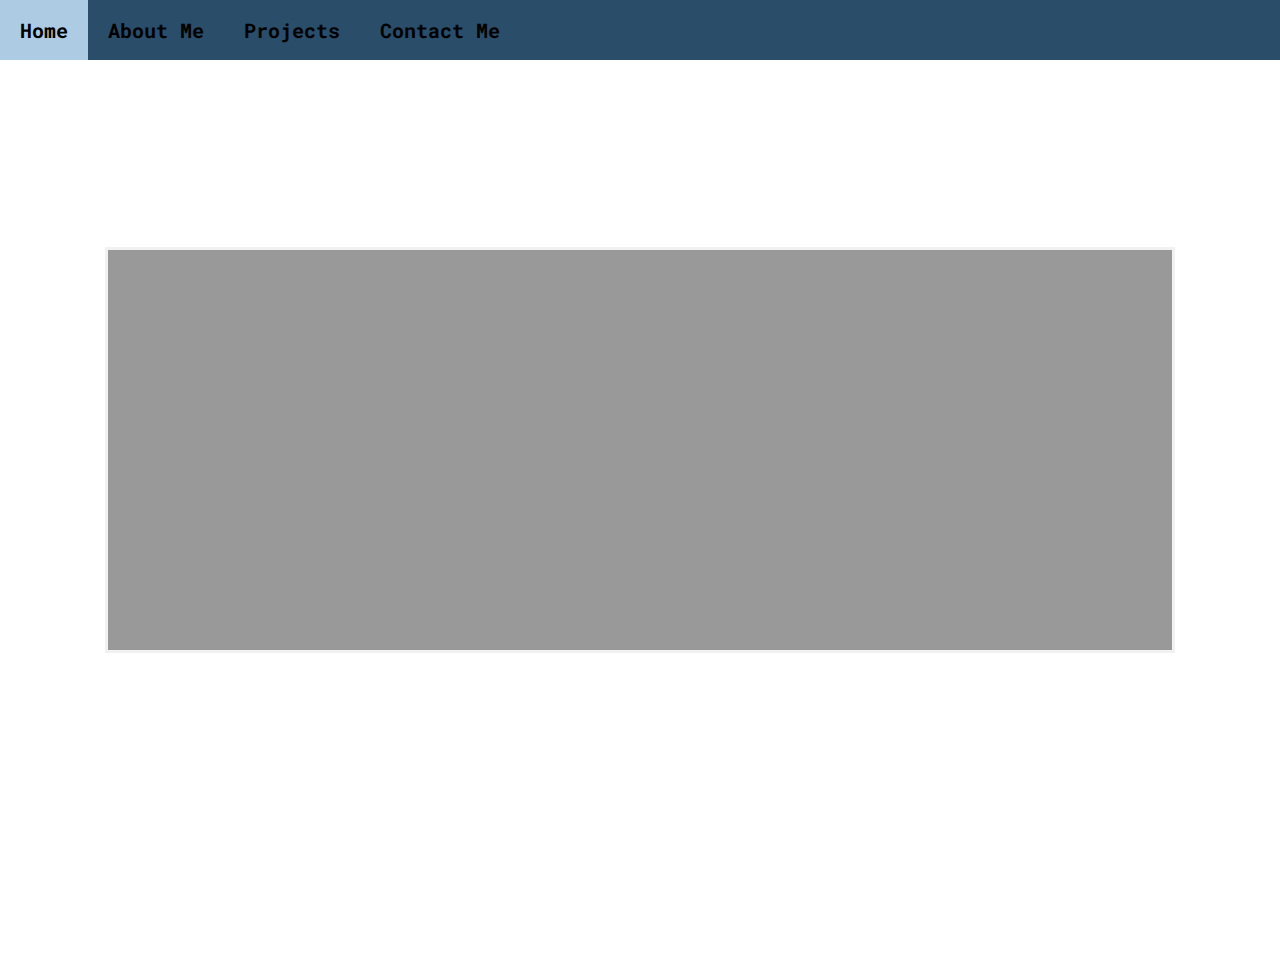
==== index.html @ bdbf5b3c "Rename home.html to index.html" ====
<!DOCTYPE html>
<html>
    <head>
        <link rel="stylesheet" href="styles.css">
        <meta charset="UTF-8">
        <meta name="viewport" content="width=device-width, initial-scale=1">
        <meta name="description" content="Zhan Peng's Project Space">
        <meta name="author" content="Lee Zhan Peng">        
        <title>About Me - Zhan Peng</title>
    </head>
    <body>
        <header>
            <ul>
                <li><a href="home.html" style="font-size:20px">Home</a></li>
                <li><a href="aboutme.html" style="font-size:20px">About Me</a></li>
                <li class="dropdown"><a href="#" class="dropbtn" style="font-size:20px">Projects</a>
                    <div class="dropdown-content">
                        <a href="#">Project1</a>
                        <a href="#">Project2</a>
                        <a href="#">Project3</a>
                    </div>
                </li>
                <li><a href="#" style="font-size:20px">Contact Me</a></li>
            </ul>
        </header>
        <div class="bg-image"></div>
        <div class="bg-text">
            <h1 class="fade-in-text" style="font-size:100px">I am Zhan Peng</h1>
            <h2 class="fade-in-text delay" style="font-size:50px;">Welcome to my Project Space</h2>
        </div>
        <main>
            
        </main>
        <footer>

        </footer>
    </body>
</html>
---- styles.css ----
@import url('https://fonts.googleapis.com/css2?family=Roboto+Mono&display=swap');

ul {
    font-weight: 1000;
    height:60px;
    list-style-type: none;
    margin: 0;
    padding: 0;
    overflow: hidden;
    background-color: #2a4d69;
    font-family: 'Roboto Mono', monospace;
}
  
li {
    float: left;
    font-size:20px
}
  
li a, .dropbtn {
    display: inline-block;
    color: black;
    text-align: center;
    padding: 17px 20px;
    text-decoration: none;
}
  
li a:hover, .dropdown:hover .dropbtn {
    background-color: #adcbe3;
    -webkit-transition: background-color 0.2s linear;
    -ms-transition: background-color 0.2s linear;
    transition: background-color 0.2s linear;
}
  
li.dropdown {
    display: inline-block;
}
  
.dropdown-content {
    -webkit-animation: fading ease-in 0.2s;
    animation: fading ease-in 0.2s;
    -webkit-animation-fill-mode: forwards;
    animation-fill-mode: forwards;
    -webkit-animation-duration: 0.2s;
    animation-duration: 0.2s;
    display: none;
    position: absolute;
    background-color: #f9f9f9;
    min-width: 160px;
    box-shadow: 0px 8px 16px 0px rgba(0,0,0,0.2);
    z-index: 999;
}
  
.dropdown-content a {
    font-size:15px;
    color: black;
    padding: 12px 14px;
    text-decoration: none;
    display: block;
    text-align: left;
}
  
.dropdown-content a:hover {background-color: #f1f1f1;}
  
.dropdown:hover .dropdown-content {
    display: block;
}

body, html {
    height: 100%;
    margin: 0;
}

.bg-image {
    /* The image used */
    background-image: url("bg.jpg");
    
    /* Add the blur effect */
    filter: blur(3px);
    -webkit-filter: blur(3px);
    
    /* Full height */
    height: 100%;
    
    /* Center and scale the image nicely */
    background-position: center;
    background-repeat: no-repeat;
    background-size: cover;
    background-attachment: fixed;

}
.bg-text {
    font-family: Garamond;
    background-color: rgb(0,0,0); /* Fallback color */
    background-color: rgba(0,0,0, 0.4); /* Black w/opacity/see-through */
    color: white;
    font-weight: bold;
    border: 3px solid #f1f1f1;
    position: absolute;
    top: 50%;
    left: 50%;
    transform: translate(-50%, -50%);
    z-index: 2;
    width: 80%;
    height: 40%;
    padding: 20px;
    text-align: center;
}
.bg-layer {
    font-family: Garamond;
    background-color: rgb(0,0,0); /* Fallback color */
    background-color: rgba(0,0,0, 0.4); /* Black w/opacity/see-through */
    color: white;
    font-weight: bold;
    border: 3px solid #f1f1f1;
    position: absolute;
    top: 50%;
    left: 50%;
    transform: translate(-50%, -50%);
    z-index: 2;
    width: 80%;
    height: 40%;
    padding: 20px;
    text-align: center;
}
.centered-items {
    position: absolute;
    top: 16%;
    left: 5%;
    z-index: 2;
    text-align: center;
}
.intro-text {
    font-family: monospace;
    position: absolute;
    top: 10%;
    left: 30%;
}

.sub-text {
    font-family: monospace;
    position: absolute;
    top: 50%;
    left: 30%;
}
.fade-in-text {
    opacity: 0;
    -webkit-animation: fading ease-in 2s;
    animation: fading ease-in 2s;
    -webkit-animation-fill-mode: forwards;
    animation-fill-mode: forwards;
    -webkit-animation-duration: 2s;
    animation-duration: 2s;
  }
  
.fade-in-text.delay {
    -webkit-animation-delay: 2s;
    animation-delay: 2s
}
@-webkit-keyframes fading {
    from {opacity: 0;}
    to {opacity: 1;}
}
@-moz-keyframes fading {
    from {opacity: 0;}
    to {opacity: 1;}
}

@keyframes fading {
    from {opacity: 0;}
    to {opacity: 1;}
}

.round-border {
    border-radius: 50%;
    border-color: black;
    border-width: 5px;
    border-style: solid;
}
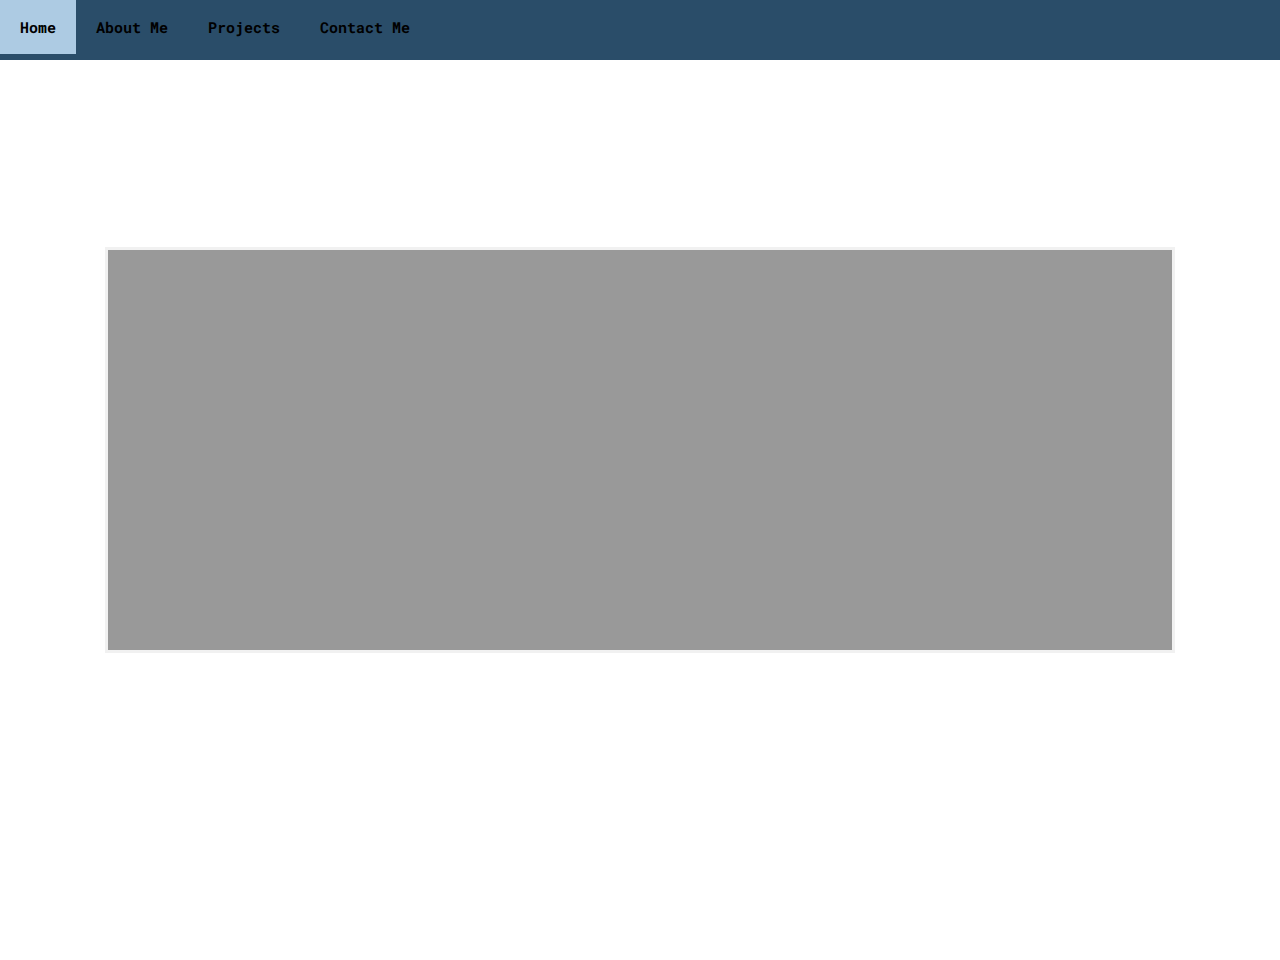
==== commit 9f0930a3: "Update index.html" ====
--- a/index.html
+++ b/index.html
@@ -11,22 +11,22 @@
     <body>
         <header>
             <ul>
-                <li><a href="home.html" style="font-size:20px">Home</a></li>
-                <li><a href="aboutme.html" style="font-size:20px">About Me</a></li>
-                <li class="dropdown"><a href="#" class="dropbtn" style="font-size:20px">Projects</a>
+                <li><a href="index.html" style="font-size:15px">Home</a></li>
+                <li><a href="aboutme.html" style="font-size:15px">About Me</a></li>
+                <li class="dropdown"><a href="#" class="dropbtn" style="font-size:15px">Projects</a>
                     <div class="dropdown-content">
                         <a href="#">Project1</a>
                         <a href="#">Project2</a>
                         <a href="#">Project3</a>
                     </div>
                 </li>
-                <li><a href="#" style="font-size:20px">Contact Me</a></li>
+                <li><a href="#" style="font-size:15px">Contact Me</a></li>
             </ul>
         </header>
         <div class="bg-image"></div>
         <div class="bg-text">
-            <h1 class="fade-in-text" style="font-size:100px">I am Zhan Peng</h1>
-            <h2 class="fade-in-text delay" style="font-size:50px;">Welcome to my Project Space</h2>
+            <h1 class="fade-in-text" style="font-size: 5vw">I am Zhan Peng</h1>
+            <h2 class="fade-in-text delay" style="font-size:4vw;">Welcome to my Project Space</h2>
         </div>
         <main>
             
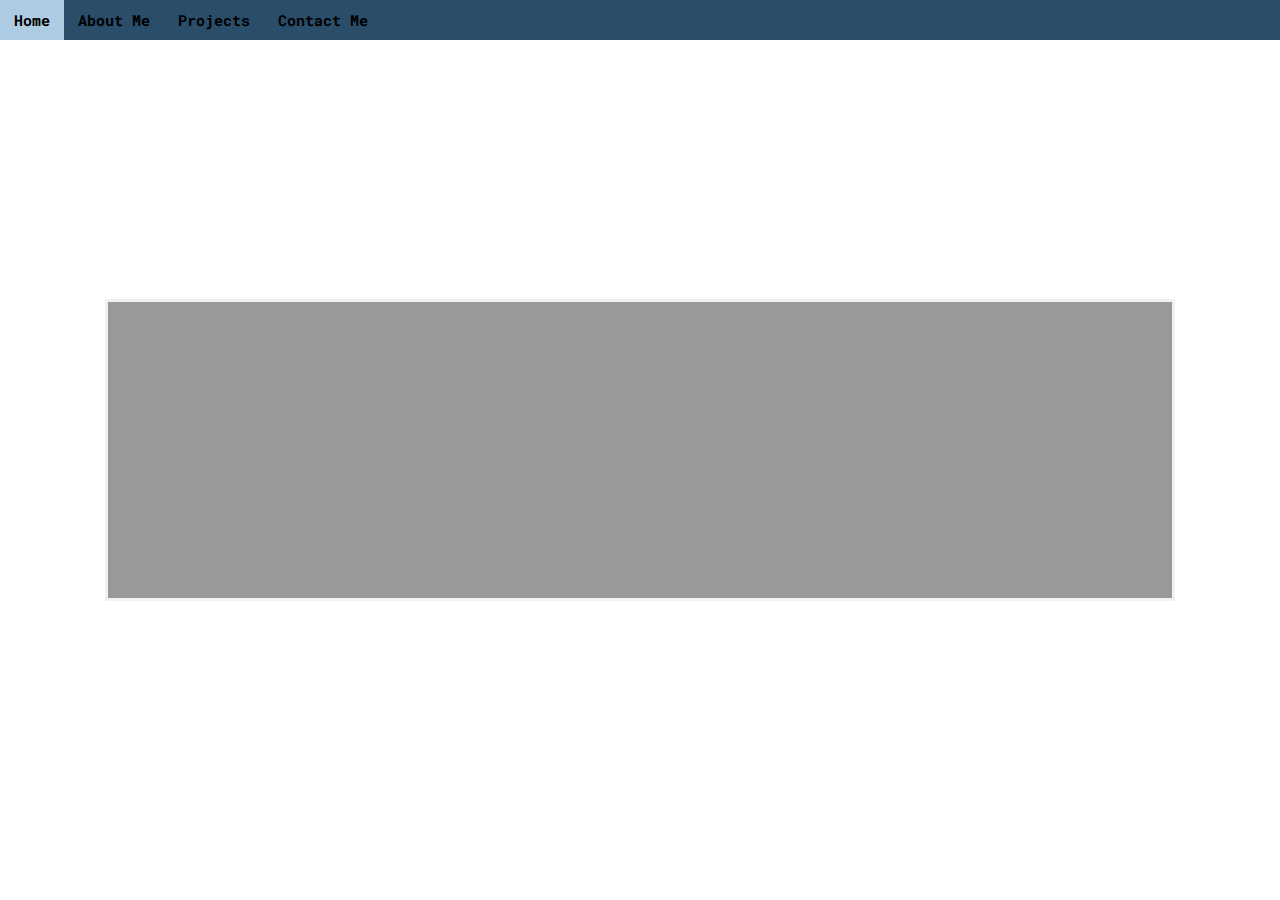
==== commit d24fa03d: "Update index.html" ====
--- a/index.html
+++ b/index.html
@@ -11,19 +11,19 @@
     <body>
         <header>
             <ul>
-                <li><a href="index.html" style="font-size:15px">Home</a></li>
-                <li><a href="aboutme.html" style="font-size:15px">About Me</a></li>
-                <li class="dropdown"><a href="#" class="dropbtn" style="font-size:15px">Projects</a>
+                <li><a href="index.html" class="nav-size">Home</a></li>
+                <li><a href="aboutme.html" class="nav-size">About Me</a></li>
+                <li class="dropdown"><a href="#" class="dropbtn nav-size">Projects</a>
                     <div class="dropdown-content">
                         <a href="#">Project1</a>
                         <a href="#">Project2</a>
                         <a href="#">Project3</a>
                     </div>
                 </li>
-                <li><a href="#" style="font-size:15px">Contact Me</a></li>
+                <li><a href="#" class="nav-size">Contact Me</a></li>
             </ul>
         </header>
-        <div class="bg-image"></div>
+        <div class="bg-image" style=" height: 95%;"></div>
         <div class="bg-text">
             <h1 class="fade-in-text" style="font-size: 5vw">I am Zhan Peng</h1>
             <h2 class="fade-in-text delay" style="font-size:4vw;">Welcome to my Project Space</h2>
--- a/styles.css
+++ b/styles.css
@@ -1,14 +1,19 @@
 @import url('https://fonts.googleapis.com/css2?family=Roboto+Mono&display=swap');
+p {
+    margin: 0;
+    color: white;
+}
 
 ul {
     font-weight: 1000;
-    height:60px;
+    height:40px;
     list-style-type: none;
     margin: 0;
     padding: 0;
     overflow: hidden;
     background-color: #2a4d69;
     font-family: 'Roboto Mono', monospace;
+    
 }
   
 li {
@@ -20,7 +25,7 @@
     display: inline-block;
     color: black;
     text-align: center;
-    padding: 17px 20px;
+    padding: 10px 14px;
     text-decoration: none;
 }
   
@@ -72,20 +77,15 @@
 
 .bg-image {
     /* The image used */
-    background-image: url("bg.jpg");
-    
-    /* Add the blur effect */
-    filter: blur(3px);
-    -webkit-filter: blur(3px);
-    
-    /* Full height */
-    height: 100%;
+    background-image: url("images/bg.jpg");
     
     /* Center and scale the image nicely */
     background-position: center;
     background-repeat: no-repeat;
     background-size: cover;
     background-attachment: fixed;
+    position: relative;
+    z-index: -10;
 
 }
 .bg-text {
@@ -99,49 +99,14 @@
     top: 50%;
     left: 50%;
     transform: translate(-50%, -50%);
-    z-index: 2;
+    z-index: -5;
     width: 80%;
-    height: 40%;
+    height: 20vw;
     padding: 20px;
     text-align: center;
 }
-.bg-layer {
-    font-family: Garamond;
-    background-color: rgb(0,0,0); /* Fallback color */
-    background-color: rgba(0,0,0, 0.4); /* Black w/opacity/see-through */
-    color: white;
-    font-weight: bold;
-    border: 3px solid #f1f1f1;
-    position: absolute;
-    top: 50%;
-    left: 50%;
-    transform: translate(-50%, -50%);
-    z-index: 2;
-    width: 80%;
-    height: 40%;
-    padding: 20px;
-    text-align: center;
-}
-.centered-items {
-    position: absolute;
-    top: 16%;
-    left: 5%;
-    z-index: 2;
-    text-align: center;
-}
-.intro-text {
-    font-family: monospace;
-    position: absolute;
-    top: 10%;
-    left: 30%;
-}
-
-.sub-text {
-    font-family: monospace;
-    position: absolute;
-    top: 50%;
-    left: 30%;
-}
+
+
 .fade-in-text {
     opacity: 0;
     -webkit-animation: fading ease-in 2s;
@@ -175,4 +140,151 @@
     border-color: black;
     border-width: 5px;
     border-style: solid;
-}+}
+
+@media (min-width: 993px) {
+    .intro-text {
+        font-family: monospace;
+        position: absolute;
+        top: 15%;
+        left: 40%;
+        font-size: 1vw;
+        width: 40vw
+    }
+    .sub-text1 {
+        font-family: monospace;
+        position: absolute;
+        top: 55%;
+        left: 36%;
+        font-size: 1vw;
+        width: 40vw;
+        left: 15%;
+        transform: translateX(-15%);
+    }
+    .sub-text2 {
+        font-family: monospace;
+        position: absolute;
+        top: 55%;
+        left: 56%;
+        font-size: 1vw;
+        width: 40vw;
+        left: 85%;
+        transform: translateX(-85%);
+    }
+    .centered-items {
+        position: absolute;
+        top: 8%;
+        left: 10%;
+        z-index: 2;
+        text-align: center;
+        width: 20vw
+    }
+    .nav-size {
+        font-size: 15px;
+    }
+    .header {
+        font-size: 3vw;
+    }
+
+    .title {
+        font-size: 2vw;
+    }
+}
+
+@media (min-width: 577px) and (max-width: 992px) {
+    .intro-text {
+        font-family: monospace;
+        position: absolute;
+        top: 30%;
+        font-size: 2vw;
+        left: 50%;
+        transform: translateX(-50%);
+        width: 55vw
+    }
+    .sub-text1 {
+        font-family: monospace;
+        position: absolute;
+        top: 60%;
+        font-size: 2vw;
+        left: 15%;
+        transform: translateX(-15%);
+        width: 35vw
+
+    }
+    .sub-text2 {
+        font-family: monospace;
+        position: absolute;
+        top: 60%;
+        font-size: 2vw;
+        left: 85%;
+        transform: translateX(-85%);
+        width: 35vw
+    }
+    .centered-items {
+        position: absolute;
+        top: 8%;
+        z-index: 2;
+        width: 15vw;
+        left: 50%;
+        transform: translateX(-50%);
+    }
+    .nav-size {
+        font-size: 15px;
+    }
+    .header {
+        font-size: 4vw;
+    }
+
+    .title {
+        font-size: 3vw;
+    }
+}
+
+@media (max-width: 576px) {
+    .intro-text {
+        font-family: monospace;
+        position: absolute;
+        top: 35%;
+        font-size: 3vw;
+        left: 50%;
+        transform: translateX(-50%);
+        width: 55vw
+    }
+    .sub-text1 {
+        font-family: monospace;
+        position: absolute;
+        top: 58%;
+        font-size: 3vw;
+        left: 50%;
+        transform: translateX(-50%);
+        width: 55vw
+    }
+    .sub-text2 {
+        font-family: monospace;
+        position: absolute;
+        top: 90%;
+        font-size: 3vw;
+        left: 50%;
+        transform: translateX(-50%);
+        width: 55vw
+    }
+    .centered-items {
+        position: absolute;
+        top: 8%;
+        z-index: 2;
+        width: 30vw;
+        left: 50%;
+        transform: translateX(-50%);
+    }
+    .nav-size {
+        font-size: 12px;
+    }
+    
+    .header {
+        font-size: 5vw;
+    }
+
+    .title {
+        font-size: 4vw;
+    }
+}
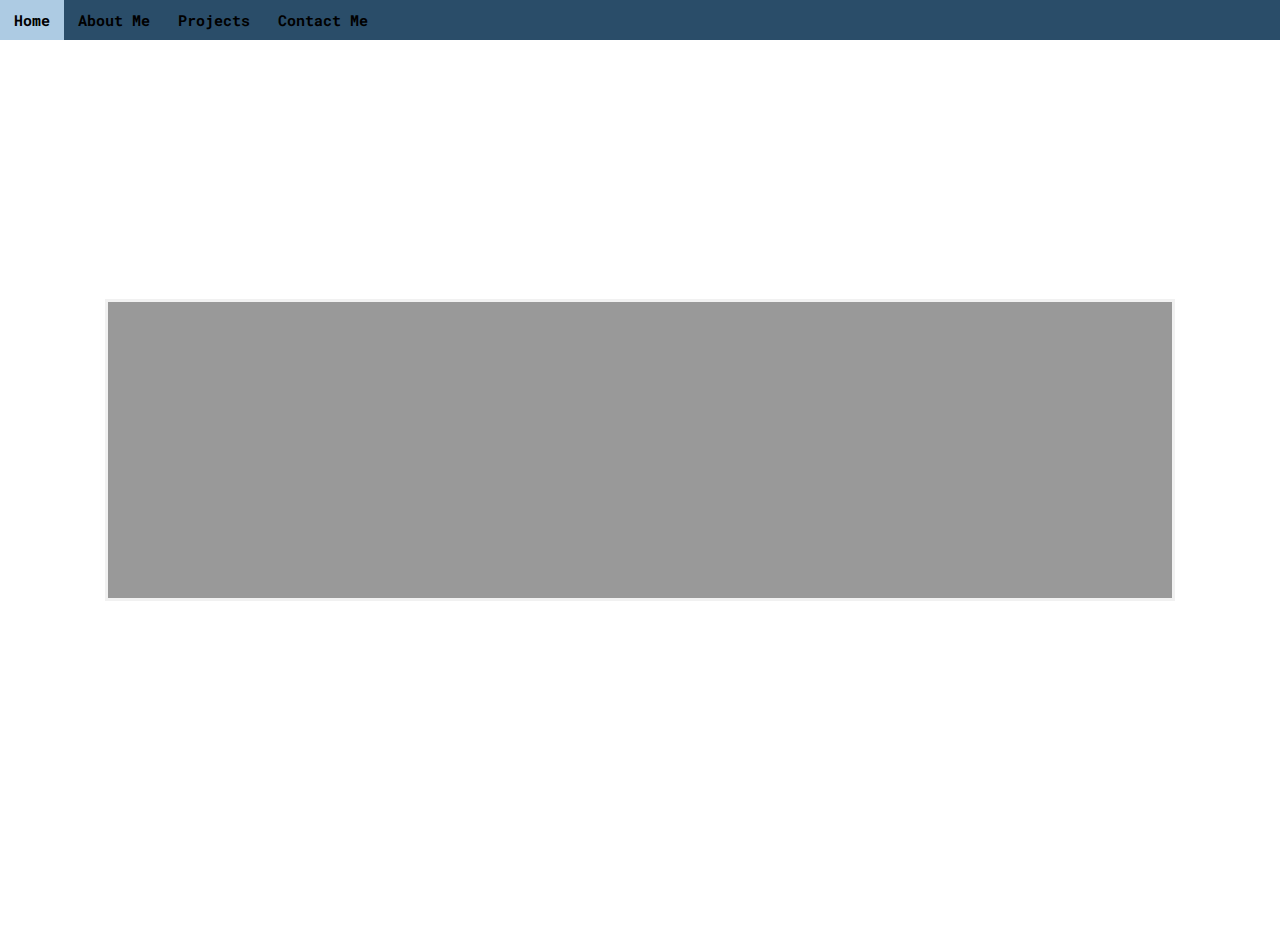
==== commit ff7a9696: "Update index.html" ====
--- a/index.html
+++ b/index.html
@@ -23,7 +23,7 @@
                 <li><a href="#" class="nav-size">Contact Me</a></li>
             </ul>
         </header>
-        <div class="bg-image" style=" height: 95%;"></div>
+        <div class="bg-image" style=" height: 100%;"></div>
         <div class="bg-text">
             <h1 class="fade-in-text" style="font-size: 5vw">I am Zhan Peng</h1>
             <h2 class="fade-in-text delay" style="font-size:4vw;">Welcome to my Project Space</h2>
--- a/styles.css
+++ b/styles.css
@@ -1,4 +1,5 @@
 @import url('https://fonts.googleapis.com/css2?family=Roboto+Mono&display=swap');
+
 p {
     margin: 0;
     color: white;
@@ -76,10 +77,8 @@
 }
 
 .bg-image {
-    /* The image used */
     background-image: url("images/bg.jpg");
     
-    /* Center and scale the image nicely */
     background-position: center;
     background-repeat: no-repeat;
     background-size: cover;
@@ -90,8 +89,8 @@
 }
 .bg-text {
     font-family: Garamond;
-    background-color: rgb(0,0,0); /* Fallback color */
-    background-color: rgba(0,0,0, 0.4); /* Black w/opacity/see-through */
+    background-color: rgb(0,0,0);
+    background-color: rgba(0,0,0, 0.4);
     color: white;
     font-weight: bold;
     border: 3px solid #f1f1f1;
@@ -145,39 +144,39 @@
 @media (min-width: 993px) {
     .intro-text {
         font-family: monospace;
-        position: absolute;
-        top: 15%;
-        left: 40%;
+        position: relative;
+        left: 50%;
+        transform: translateX(-50%);
         font-size: 1vw;
-        width: 40vw
+        width: 55vw
     }
     .sub-text1 {
         font-family: monospace;
-        position: absolute;
-        top: 55%;
-        left: 36%;
+        position: relative;
+        left: 50%;
+        transform: translateX(-50%);
         font-size: 1vw;
-        width: 40vw;
-        left: 15%;
-        transform: translateX(-15%);
+        width: 35vw;
+        margin-top: 2vh;
     }
     .sub-text2 {
         font-family: monospace;
-        position: absolute;
-        top: 55%;
-        left: 56%;
+        position: relative;
+        left: 50%;
+        transform: translateX(-50%);
         font-size: 1vw;
-        width: 40vw;
-        left: 85%;
-        transform: translateX(-85%);
+        width: 35vw;
+        margin-top: 2vh;
     }
     .centered-items {
-        position: absolute;
+        position: relative;
         top: 8%;
-        left: 10%;
+        left: 50%;
+        transform: translateX(-50%);
         z-index: 2;
         text-align: center;
-        width: 20vw
+        width: 10vw;
+        margin-top: 2vh;
     }
     .nav-size {
         font-size: 15px;
@@ -194,8 +193,7 @@
 @media (min-width: 577px) and (max-width: 992px) {
     .intro-text {
         font-family: monospace;
-        position: absolute;
-        top: 30%;
+        position: relative;
         font-size: 2vw;
         left: 50%;
         transform: translateX(-50%);
@@ -203,30 +201,30 @@
     }
     .sub-text1 {
         font-family: monospace;
-        position: absolute;
-        top: 60%;
-        font-size: 2vw;
-        left: 15%;
-        transform: translateX(-15%);
-        width: 35vw
+        position: relative;
+        font-size: 2vw;
+        left: 50%;
+        transform: translateX(-50%);
+        width: 40vw;
+        margin-top: 2vh;
 
     }
     .sub-text2 {
         font-family: monospace;
-        position: absolute;
-        top: 60%;
-        font-size: 2vw;
-        left: 85%;
-        transform: translateX(-85%);
-        width: 35vw
+        position: relative;
+        font-size: 2vw;
+        left: 50%;
+        transform: translateX(-50%);
+        width: 40vw;
+        margin-top: 2vh;
     }
     .centered-items {
-        position: absolute;
-        top: 8%;
+        position: relative;
+        left: 50%;
+        transform: translateX(-50%);
         z-index: 2;
+        text-align: center;
         width: 15vw;
-        left: 50%;
-        transform: translateX(-50%);
     }
     .nav-size {
         font-size: 15px;
@@ -243,38 +241,41 @@
 @media (max-width: 576px) {
     .intro-text {
         font-family: monospace;
-        position: absolute;
-        top: 35%;
-        font-size: 3vw;
-        left: 50%;
-        transform: translateX(-50%);
-        width: 55vw
+        position: relative;
+        font-size: 3vw;
+        left: 50%;
+        transform: translateX(-50%);
+        width: 70vw;
+        z-index: -9;
     }
     .sub-text1 {
         font-family: monospace;
-        position: absolute;
-        top: 58%;
-        font-size: 3vw;
-        left: 50%;
-        transform: translateX(-50%);
-        width: 55vw
+        position: relative;
+        font-size: 3vw;
+        left: 50%;
+        transform: translateX(-50%);
+        width: 60vw;
+        z-index: -9;
+        margin-top: 2vh;
     }
     .sub-text2 {
         font-family: monospace;
-        position: absolute;
-        top: 90%;
-        font-size: 3vw;
-        left: 50%;
-        transform: translateX(-50%);
-        width: 55vw
+        position: relative;
+        font-size: 3vw;
+        left: 50%;
+        transform: translateX(-50%);
+        width: 55vw;
+        z-index: -9;
+        margin-top: 2vh;
     }
     .centered-items {
-        position: absolute;
-        top: 8%;
+        position: relative;
         z-index: 2;
-        width: 30vw;
-        left: 50%;
-        transform: translateX(-50%);
+        width: 55vw;
+        left: 50%;
+        transform: translateX(-50%);
+        z-index: -9;
+        margin-top: 2vh;
     }
     .nav-size {
         font-size: 12px;
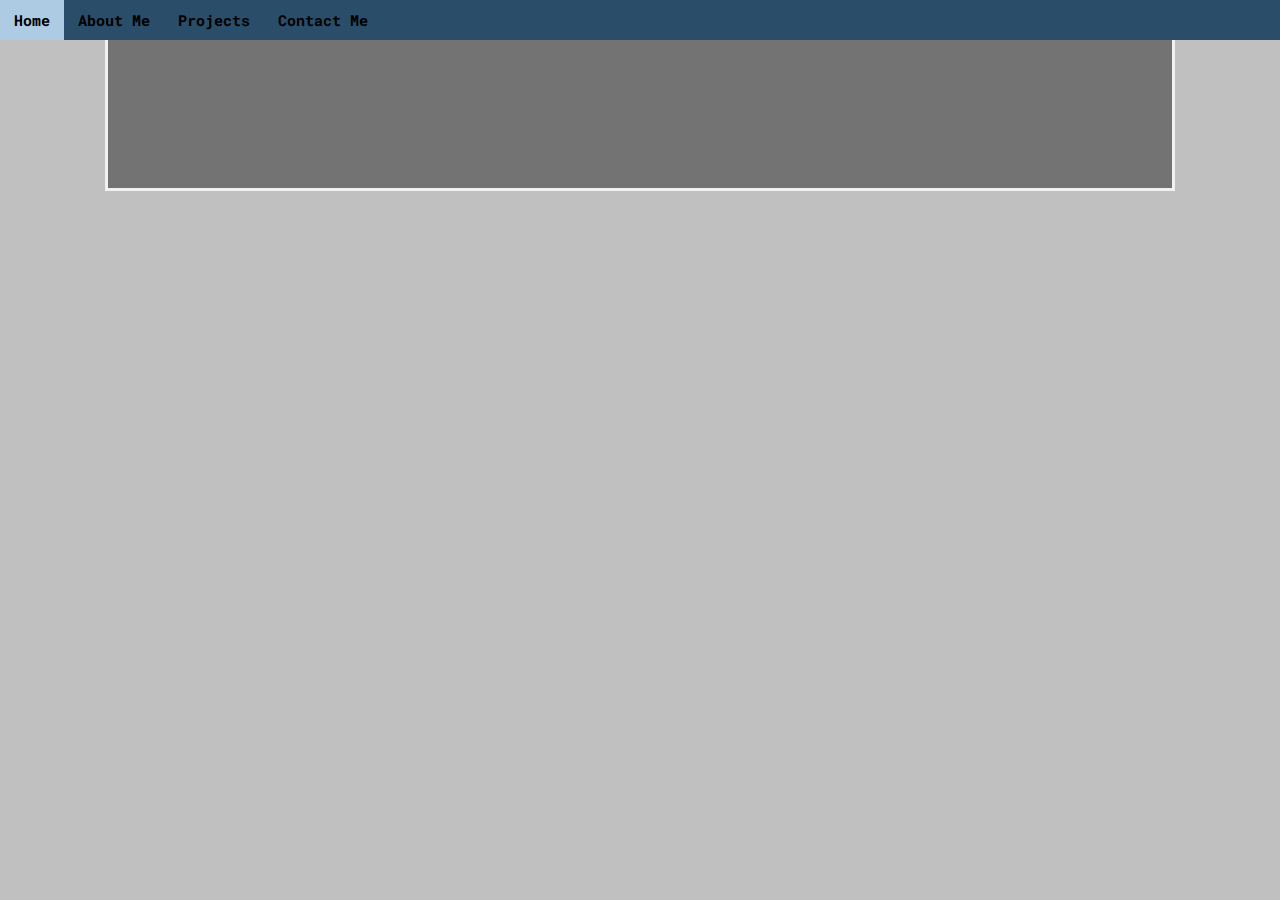
==== commit 5bb510e4: "Update index.html" ====
--- a/index.html
+++ b/index.html
@@ -6,10 +6,10 @@
         <meta name="viewport" content="width=device-width, initial-scale=1">
         <meta name="description" content="Zhan Peng's Project Space">
         <meta name="author" content="Lee Zhan Peng">        
-        <title>About Me - Zhan Peng</title>
+        <title>Project Space - Zhan Peng</title>
     </head>
-    <body>
-        <header>
+    <body style="background-color: rgb(192, 192, 192); position: relative;">
+        <header style="position: sticky; top: 0; left: 0; z-index: 10;">
             <ul>
                 <li><a href="index.html" class="nav-size">Home</a></li>
                 <li><a href="aboutme.html" class="nav-size">About Me</a></li>
@@ -20,19 +20,14 @@
                         <a href="#">Project3</a>
                     </div>
                 </li>
-                <li><a href="#" class="nav-size">Contact Me</a></li>
+                <li><a href="contactme.html" class="nav-size">Contact Me</a></li>
             </ul>
         </header>
-        <div class="bg-image" style=" height: 100%;"></div>
-        <div class="bg-text">
-            <h1 class="fade-in-text" style="font-size: 5vw">I am Zhan Peng</h1>
-            <h2 class="fade-in-text delay" style="font-size:4vw;">Welcome to my Project Space</h2>
+        <div class="bg-image">
+            <div class="bg-text">
+                <h1 class="fade-in-text" style="font-size: 5vw">I am Zhan Peng</h1>
+                <h2 class="fade-in-text delay" style="font-size:4vw;">Welcome to my Project Space</h2>
+            </div>
         </div>
-        <main>
-            
-        </main>
-        <footer>
-
-        </footer>
     </body>
 </html>
--- a/styles.css
+++ b/styles.css
@@ -254,7 +254,7 @@
         font-size: 3vw;
         left: 50%;
         transform: translateX(-50%);
-        width: 60vw;
+        width: 55vw;
         z-index: -9;
         margin-top: 2vh;
     }
@@ -271,7 +271,7 @@
     .centered-items {
         position: relative;
         z-index: 2;
-        width: 55vw;
+        width: 20vw;
         left: 50%;
         transform: translateX(-50%);
         z-index: -9;
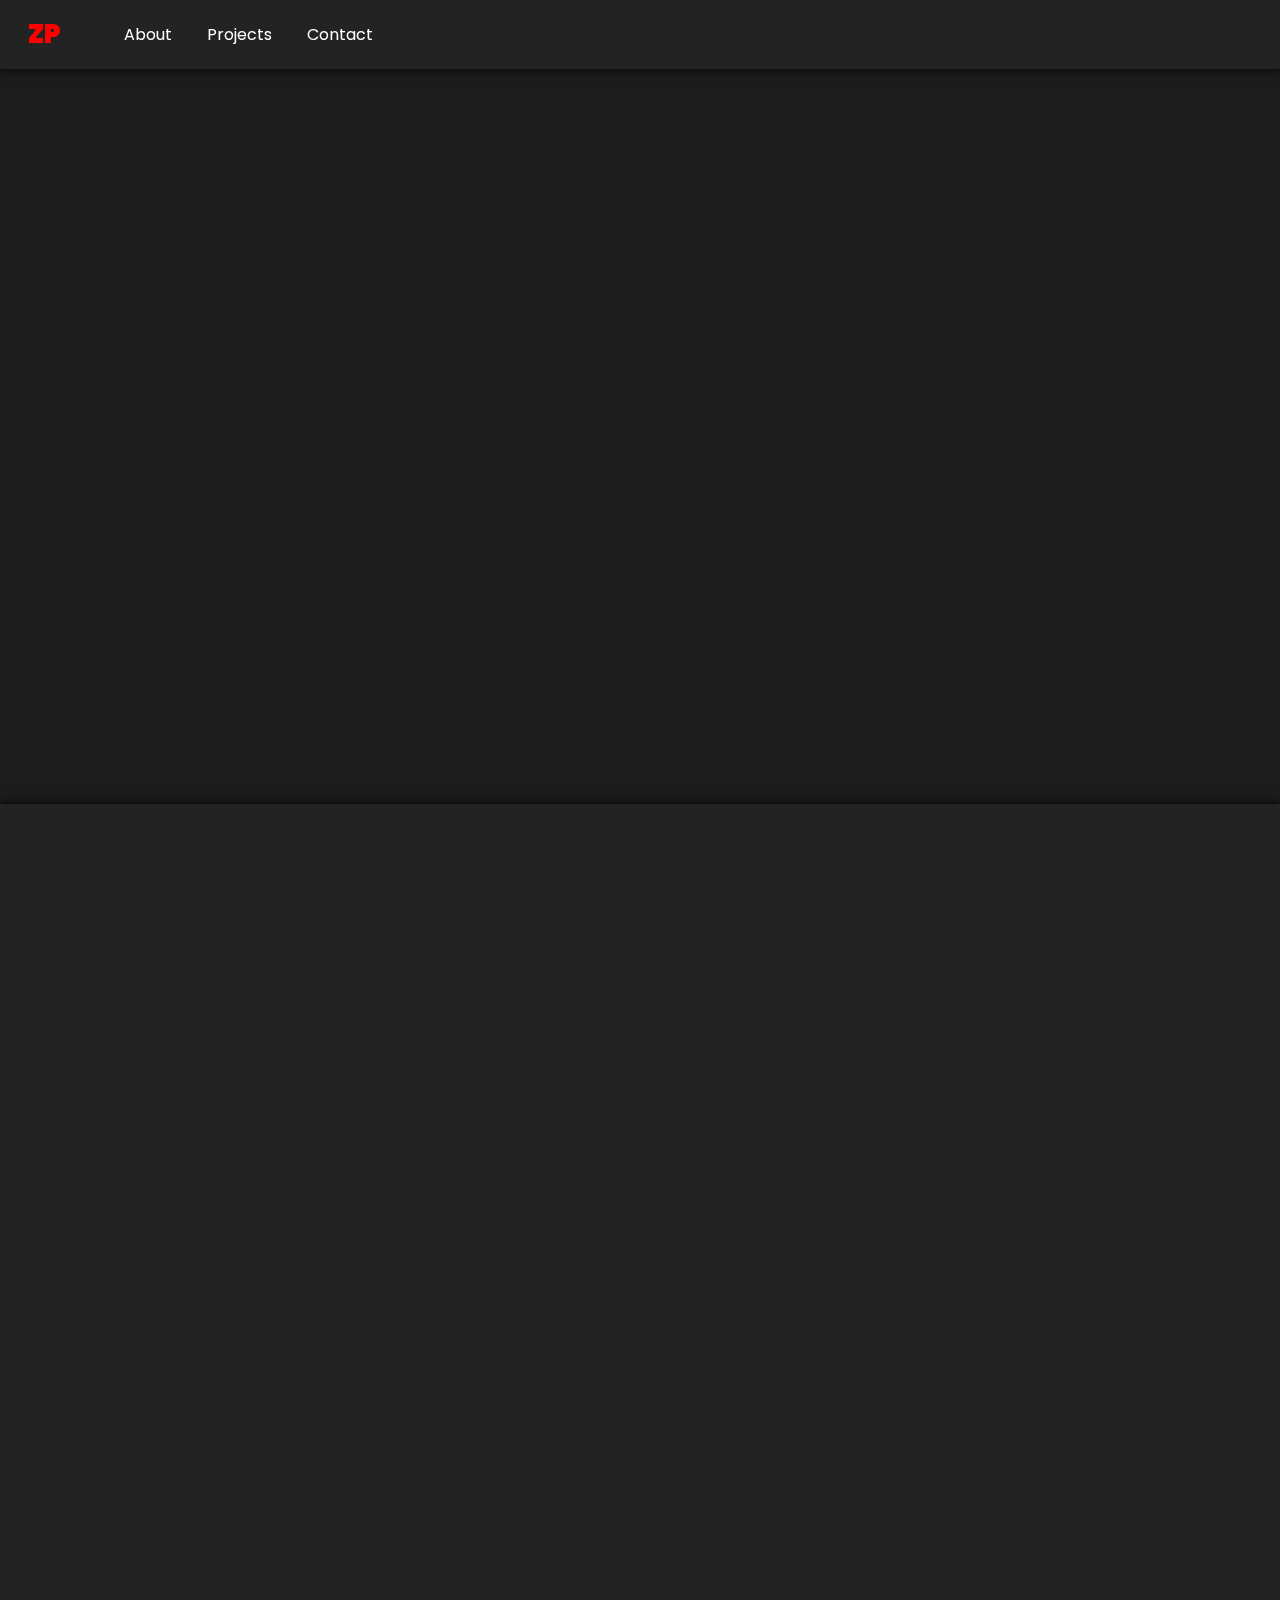
==== commit e01428b6: "Add files via upload" ====
--- a/index.html
+++ b/index.html
@@ -1,32 +1,64 @@
 <!DOCTYPE html>
 <html>
     <head>
-        <link rel="stylesheet" href="styles.css">
         <meta charset="UTF-8">
-        <meta name="viewport" content="width=device-width, initial-scale=1">
+        <meta http-equiv="X-UA=Compatible" content="IE=edge">
+        <meta name="viewport" content="width=device-width, initial-scale=1.0">
         <meta name="description" content="Zhan Peng's Project Space">
         <meta name="author" content="Lee Zhan Peng">        
         <title>Project Space - Zhan Peng</title>
+
+        <link rel="stylesheet" href="navbar.css">
+        <link rel="stylesheet" href="index.css">
+        <script src="index.js"></script>
     </head>
-    <body style="background-color: rgb(192, 192, 192); position: relative;">
-        <header style="position: sticky; top: 0; left: 0; z-index: 10;">
-            <ul>
-                <li><a href="index.html" class="nav-size">Home</a></li>
-                <li><a href="aboutme.html" class="nav-size">About Me</a></li>
-                <li class="dropdown"><a href="#" class="dropbtn nav-size">Projects</a>
-                    <div class="dropdown-content">
-                        <a href="#">Project1</a>
-                        <a href="#">Project2</a>
-                        <a href="#">Project3</a>
+
+    <body>
+        <ul class="navbar">
+            <li class="logo"><a href="index.html" class="nav-txt">ZP</a></li>
+            <a href="#introduction" class="nav-btn"><li class="nav-txt">About</li></a>
+            <a href="#" class="nav-btn"><li class="nav-txt">Projects</li></a>
+            <a href="#" class="nav-btn"><li class="nav-txt">Contact</li></a>
+        </ul>
+        <div class="frontpage">
+            <div class="frontpage-content slow-scroll">
+                <div class="photo">
+                    <img class="opening-image" src="images/Portrait.jpg">
+                </div>
+                <div class="opening-text">
+                    <p style="font-weight: 300;">Hello, I am</p>
+                    <p style="font-weight: 600;">Lee Zhan Peng</p>
+                </div>
+                <div class="look-bar"></div>
+            </div>
+        </div>
+
+        <div class="introduction" id="introduction">
+            <svg class="arrows">
+                <path class="a1" d="M0 0 L30 32 L60 0"></path>
+                <path class="a2" d="M0 20 L30 52 L60 20"></path>
+                <path class="a3" d="M0 40 L30 72 L60 40"></path>
+            </svg>
+
+            <div>
+                <div class="intro-content scroll-appear">
+                    <div class="intro-title">
+                        <p>About me</p>
                     </div>
-                </li>
-                <li><a href="contactme.html" class="nav-size">Contact Me</a></li>
-            </ul>
-        </header>
-        <div class="bg-image">
-            <div class="bg-text">
-                <h1 class="fade-in-text" style="font-size: 5vw">I am Zhan Peng</h1>
-                <h2 class="fade-in-text delay" style="font-size:4vw;">Welcome to my Project Space</h2>
+                    <div class= "intro-para">
+                        <p>
+                            I am currently an undergraduate in NUS, majoring in Data Science and Analytics.
+                            Graduating in 2025, I have a passion for data analysis and programming, and I am
+                            confident that my strengths are valuable to the company I am working for.
+                        </p>
+                    </div>
+                </div>
+                <div class="skills scroll-appear">
+                    <div class="skills-title">
+                        <p>Skills</p>
+                    </div>
+
+                </div>
             </div>
         </div>
     </body>
--- a/navbar.css
+++ b/navbar.css
@@ -0,0 +1,65 @@
+@import url('https://fonts.googleapis.com/css2?family=Fira+Sans:wght@100;200;300;400;500;600;700;800;900&family=Poppins:wght@300;400;500;600;700&display=swap');
+
+body {
+    margin: 0;
+    padding: 0;
+    position: relative;
+    box-sizing: border-box;
+}
+
+.navbar .logo .nav-txt {
+    color: red;
+    float: left;
+    text-align: center;
+    display: block;
+    padding: 15px 15px;
+    font-size: 26px;
+    font-weight: 900;
+    margin-left: 1vw;
+    margin-right: 3vw;
+}
+
+.navbar{
+    z-index: 99;
+    overflow: hidden;
+    background-color: #232323;
+    list-style-type: none;
+    margin: 0;
+    padding: 0;
+    position: sticky;
+    top: 0;
+    box-shadow: 0px 0px 10px;
+    display: flex;
+    align-items: center;
+}
+
+.nav-btn {
+    margin-right: 15px;
+    float: left;
+    text-align: center;
+    display: block;
+    padding: 5px 10px 5px 10px;
+    text-decoration: none;
+}
+
+.navbar .nav-txt {
+    font-family: 'Poppins', sans-serif;
+    text-decoration: none;
+    color: white;
+}
+.navbar .nav-btn:hover {
+    border-radius: 30px;
+    box-shadow: 0px 0px 10px black;
+    background-color: rgb(141, 106, 106);
+    transition: 0.2s;
+}
+
+@media screen and (max-width: 370px) {
+    .nav-txt {
+        font-size: 13px;
+    }
+
+    .nav-btn {
+        margin-right: 5px;
+    }
+}
--- a/index.css
+++ b/index.css
@@ -0,0 +1,275 @@
+@import url('https://fonts.googleapis.com/css2?family=Fira+Sans:wght@100;200;300;400;500;600;700;800;900&family=Poppins:wght@300;400;500;600;700&display=swap');
+
+p {
+    margin: 0;
+}
+
+* {
+    scroll-behavior: smooth;
+}
+
+.frontpage {
+    position: relative;
+    display: flex;
+    align-items: center;
+    justify-content: center;
+    background-color: #1C1C1C;
+    height: 95vh;
+    margin-top: 0;
+    background-attachment: fixed;
+    z-index: -99;
+}
+
+.frontpage-content {
+    padding: 50px;
+    position: absolute;
+    display: flex;
+    align-items: center;
+    animation: shrink 1s 3s forwards;
+}
+
+@keyframes shrink {
+    from {transform: scale(1) translateY(0);}
+    to {transform: scale(0.7) translateY(-330px);}
+}
+
+.opening-text p {
+    color: white;
+    font-family: 'Poppins', sans-serif;
+    font-size: 35px;
+    line-height: 45px;
+    opacity: 0;
+    animation: appear 1s forwards;
+    animation-delay: 1.8s;
+}
+
+.photo {
+    width: 200px;
+    height: 200px;
+    margin-right: 30px;
+}
+
+.opening-image {
+    box-shadow: 0px 4px 4px rgba(110, 110, 110, 0.25);
+    border-radius: 15px;
+    width: 100%;
+    height: 100%;
+    opacity: 0;
+    animation: appear 1s forwards;
+    animation-delay: 1.8s;
+}
+
+@keyframes appear {
+    from {opacity: 0;}
+    to {opacity: 1;}
+}
+
+.look-bar {
+    border-radius: 5px;
+    bottom: 65px;
+    position: absolute;
+    content: "";
+    height: 30px;
+    background-color: rgb(122, 112, 112);
+    animation: bar-movement 3s forwards ease;
+    z-index: -1;
+}
+
+@keyframes bar-movement {
+    0% {left:95%; width: 5%; opacity: 0;}
+    30% {left:95%; width: 5%; opacity: 1;}
+    60% {left:0; width: 5%; opacity: 1;}
+    100% {left:0; width: 100%; opacity: 1;}
+}
+
+.arrows {
+    position: absolute;
+    width: 60px;
+	height: 72px;
+    top: 10px;
+    transition: 1s all ease;
+}
+
+.arrows path     {
+    opacity: 0;
+	stroke: #8a7d63;
+	fill: transparent;
+	stroke-width: 1px;
+}
+
+.a1 {
+    animation: appear 1s 4s, arrow 2s 3s infinite;
+}
+
+.a2 {
+    animation: appear 1s 4s, arrow 2s 3.5s infinite;
+}
+
+.a3 {	
+    animation: appear 1s 4s, arrow 2s 4s infinite;
+}
+
+@keyframes arrow
+{
+0% {opacity:0}
+40% {opacity:1}
+80% {opacity:0}
+100% {opacity:0}
+}
+
+.introduction {
+    position: relative;
+    display: flex;
+    justify-content: center;
+    background-color: #232323;
+    height: 150vh;
+    margin-top: -120px;
+    box-shadow: 0px 0px 10px black;
+}
+
+.intro-content {
+    position: relative;
+    display: flex;
+    flex-direction: column;
+    align-items: center;
+    top: 80px;
+    color: rgb(199, 199, 199);
+    padding-bottom: 80px;
+}
+
+.intro-title {
+    font-family: 'Poppins', sans-serif;
+    text-decoration: underline solid;
+    font-size: 40px;
+    font-weight: 900;
+}
+
+.intro-para {
+    font-family: 'Poppins', sans-serif;
+    font-size: 20px;
+    padding: 0px 20px 0px 20px;
+    max-width: 50%;
+}
+
+.scroll-appear {
+    position: relative;
+    transform: translateY(150px);
+    opacity: 0;
+    transition: 1s all ease;
+}
+
+.show {
+    transform: translateY(0);
+    opacity: 1;
+}
+
+.disappear {
+    opacity: 0;
+}
+
+.skills {
+    position: relative;
+    display: flex;
+    flex-direction: column;
+    align-items: center;
+    top: 80px;
+    color: rgb(199, 199, 199);
+}
+
+.skills-title {
+    font-family: 'Poppins', sans-serif;
+    text-decoration: underline solid;
+    font-size: 40px;
+    font-weight: 900;
+}
+
+
+
+
+
+
+
+
+
+
+
+
+
+
+
+
+
+
+
+@media screen and (max-width: 600px) {
+    .frontpage-content {
+        padding: 20px;
+        justify-content: center;
+    }
+
+    .opening-text p {
+        font-size: 23px;
+        line-height: 28px;
+    }
+
+    .look-bar {
+        bottom: 36px;
+        height: 20px;
+    }
+
+    .photo {
+        margin-right: 20px;
+        width: 150px;
+        height: 150px;
+    }
+
+    .intro-title {
+        font-size: 35px;
+    }
+    
+    .intro-para {
+        font-size: 15px;
+    }
+
+    .skills-title {
+        font-size: 35px;
+    }
+}
+
+@media screen and (max-width: 400px) {
+    .photo {
+        margin-right: 20px;
+        width: 130px;
+        height: 130px;
+    }
+
+    .intro-title {
+        font-size: 30px;
+    }
+    
+    .intro-para {
+        font-size: 15px;
+    }
+
+    .skills-title {
+        font-size: 30px;
+    }
+}
+
+@media screen and (max-width: 370px) {
+    .photo {
+        margin-right: 20px;
+        width: 110px;
+        height: 110px;
+    }
+
+    .opening-text p {
+        font-size: 18px;
+        line-height: 22px;
+    }
+
+    .look-bar {
+        bottom: 30px;
+    }
+}
+
